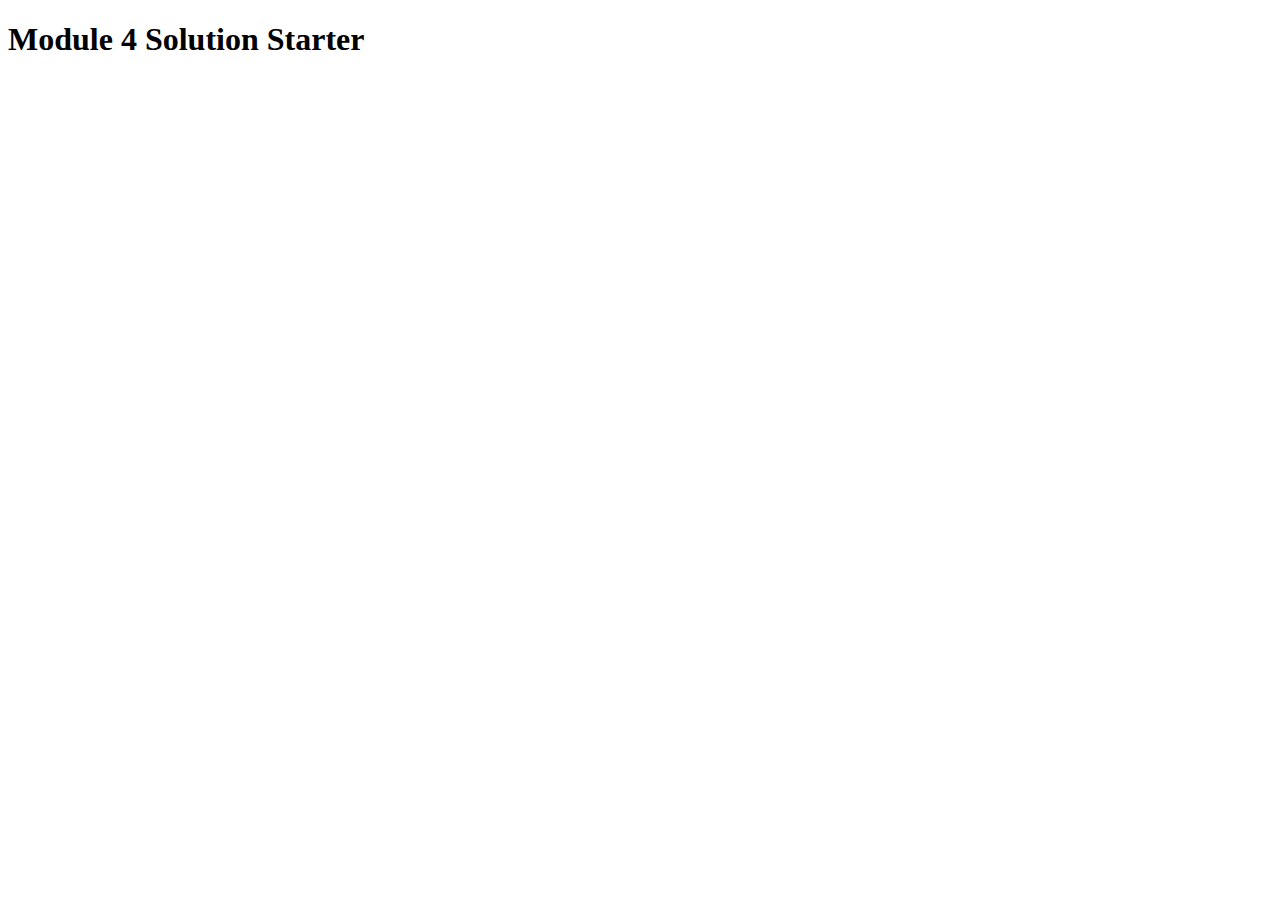
==== module4-solution/index.html @ f4b61d93 "Completed assignment." ====
<!DOCTYPE html>
<html>
<head>
  <meta charset="utf-8">
  <title>Module 4 Solution Starter</title>
  <script>
    var names = []; // DO NOT REMOVE
  </script>
  <script src="SpeakHello.js"></script>
  <script src="SpeakGoodBye.js"></script>
  <script src="script.js"></script>
</head>
<body>
  <h1>Module 4 Solution Starter</h1>
</body>
</html>
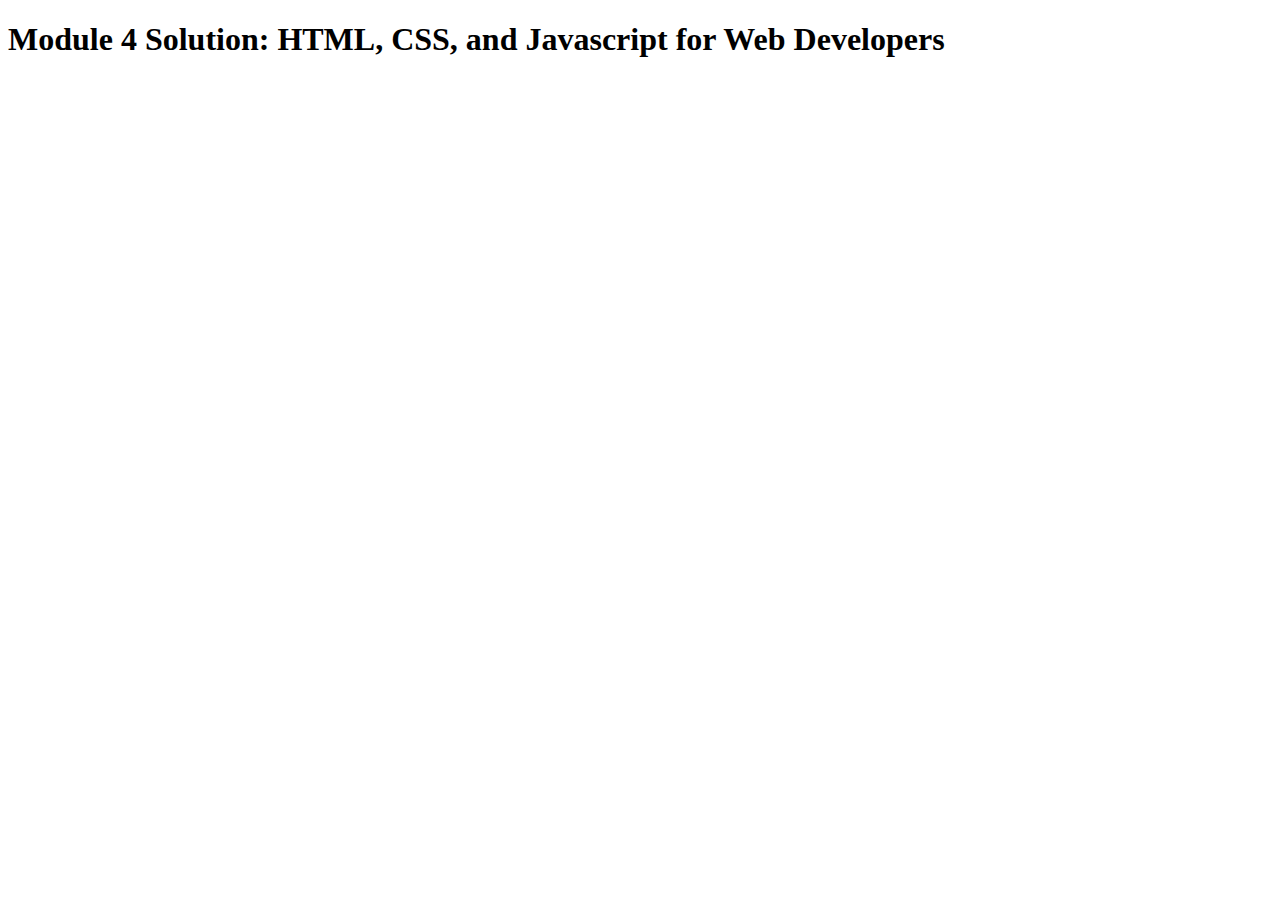
==== commit 81c742b5: "Updated page title" ====
--- a/module4-solution/index.html
+++ b/module4-solution/index.html
@@ -2,7 +2,7 @@
 <html>
 <head>
   <meta charset="utf-8">
-  <title>Module 4 Solution Starter</title>
+  <title>Module 4 Solution: HTML, CSS, and Javascript for Web Developers!</title>
   <script>
     var names = []; // DO NOT REMOVE
   </script>
@@ -11,6 +11,6 @@
   <script src="script.js"></script>
 </head>
 <body>
-  <h1>Module 4 Solution Starter</h1>
+  <h1>Module 4 Solution: HTML, CSS, and Javascript for Web Developers</h1>
 </body>
 </html>
